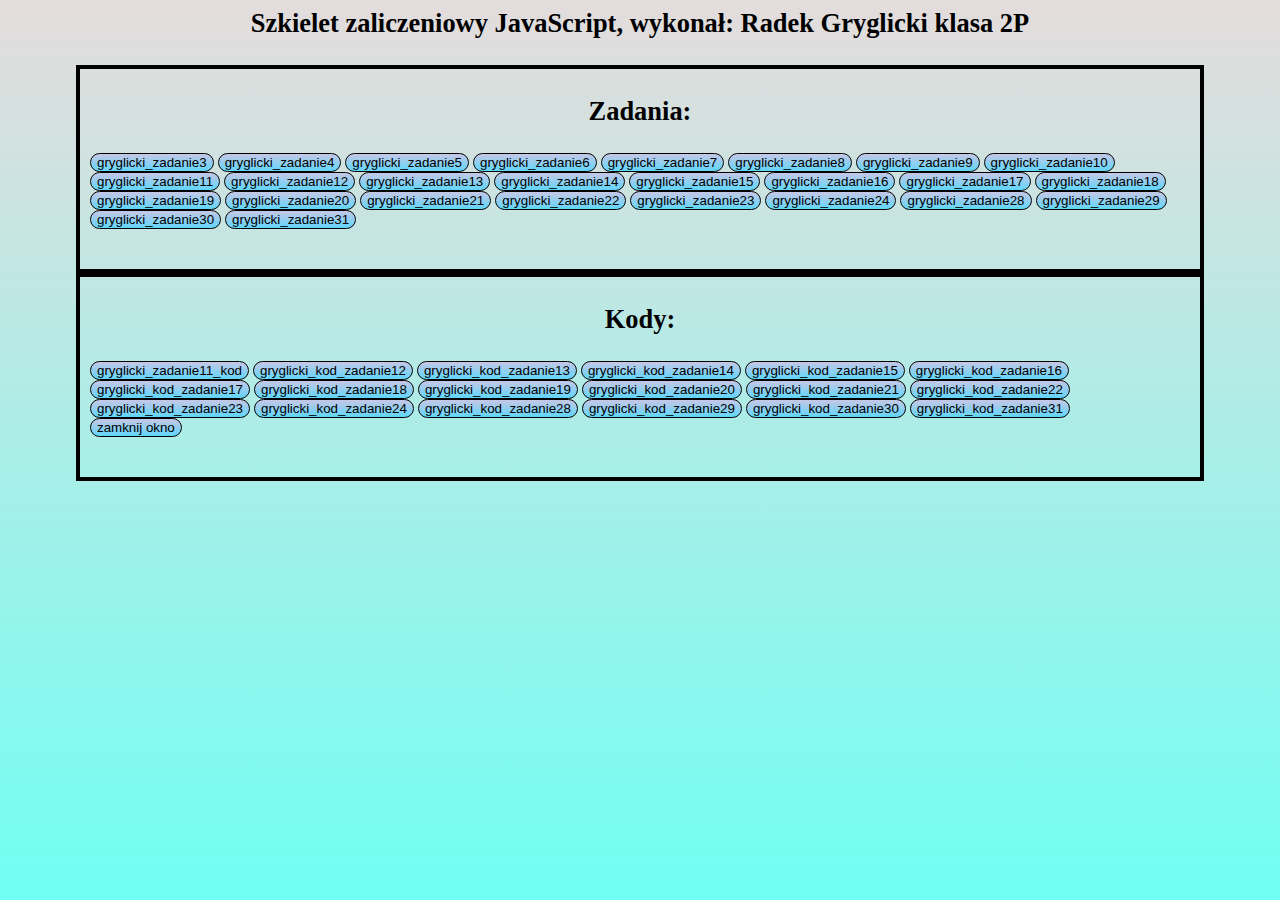
==== index.html @ e1000cd1 "Add files via upload" ====
<html<html>
<head>
<link rel="stylesheet" type="text/css" href="index.css">
<title> Gryglicki 2P</title>
<script language="JavaScript">
function WinOpen_z3_gryglicki()
{
window.open("obraz.html","okienko","toolbar=no,directories=no,menubar=no,height=380,width=160,top=200,left=200");
}

function WinOpen_z4_gryglicki()
{
window.open("z4_gry.html","okienko","toolbar=no,directories=no,menubar=no,height=380,width=750,top=200,left=200");
}

function WinOpen_z5_gryglicki()
{
window.open("zadanie5_gry.html","okienko","toolbar=no,directories=no,menubar=no,height=230,width=500,top=600");
}

function WinOpen_z6_gryglicki()
{
window.open("zadanie6_gry.html","okienko","toolbar=no,directories=no,menubar=no,height=380,width=750,top=200,left=200");
}


function WinOpen_z7_gryglicki()
{
window.open("zadanie7_gry.html","okienko","toolbar=no,directories=no,menubar=no,height=380,width=750,top=200,left=200");
}

function WinOpen_z8_gryglicki()
{
window.open("zadanie8_gry.html","okienko","toolbar=no,directories=no,menubar=no,height=380,width=750,top=200,left=200");
}

function WinOpen_z9_gryglicki()
{
window.open("zadanie9_gry.html","okienko","toolbar=no,directories=no,menubar=no,height=380,width=750,top=200,left=200");
}

function WinOpen_z10_gryglicki()
{
window.open("zadanie10_gry.html","okienko","toolbar=no,directories=no,menubar=no,height=380,width=750,top=200,left=200");
}

function WinOpen_z11_gryglicki()
{
window.open("zadanie11_gry.html","okienko","toolbar=no,directories=no,menubar=no,height=380,width=750,top=200,left=200");
}

function WinOpen_z11_kod_gryglicki()
{
window.open("zadanie11_kod_gry.html","okienko","toolbar=no,directories=no,menubar=no,height=380,width=550,top=200,left=200");
}

function WinOpen_z12_gryglicki()
{
window.open("zadanie12_gry.html","okienko","toolbar=no,directories=no,menubar=no,height=380,width=750,top=200,left=200");
}

function WinOpen_z12_kod_gryglicki()
{
window.open("zadanie12_kod_gry.html","okienko","toolbar=no,directories=no,menubar=no,height=600,width=450,top=200,left=200");
}

function WinOpen_z13_gryglicki()
{
window.open("zadanie13_gry.html","okienko","toolbar=no,directories=no,menubar=no,height=380,width=750,top=200,left=200");
}

function WinOpen_z13_kod_gryglicki()
{
window.open("zadanie13_kod_gry.html","okienko","toolbar=no,directories=no,menubar=no,height=450,width=650,top=200,left=200");
}

function WinOpen_z14_gryglicki()
{
window.open("zadanie14_gry.html","okienko","toolbar=no,directories=no,menubar=no,height=380,width=750,top=200,left=200");
}

function WinOpen_z14_kod_gryglicki()
{
window.open("zadanie14_kod_gry.html","okienko","toolbar=no,directories=no,menubar=no,height=600,width=450,top=200,left=200");
}

function WinOpen_z15_gryglicki()
{
window.open("zadanie15_gry.html","okienko","toolbar=no,directories=no,menubar=no,height=600,width=450,top=200,left=200");
}

function WinOpen_z15_kod_gryglicki()
{
window.open("zadanie15_kod_gry.html","okienko","toolbar=no,directories=no,menubar=no,height=600,width=550,top=200,left=200");
}

function WinOpen_z16_gryglicki()
{
window.open("zadanie16_gry.html","okienko","toolbar=no,directories=no,menubar=no,height=200,width=450,top=200,left=200");
}

function WinOpen_z16_kod_gryglicki()
{
window.open("zadanie16_kod_gry.html","okienko","toolbar=no,directories=no,menubar=no,height=600,width=550,top=200,left=200");
}

function WinOpen_z17_gryglicki()
{
window.open("zadanie17_gry.html","okienko","toolbar=no,directories=no,menubar=no,height=500,width=550,top=200,left=200");
}

function WinOpen_z17_kod_gryglicki()
{
window.open("zadanie17_kod_gry.html","okienko","toolbar=no,directories=no,menubar=no,height=600,width=750,top=200,left=200");
}

function WinOpen_z18_gryglicki()
{
window.open("zadanie18_gry.html","okienko","toolbar=no,directories=no,menubar=no,height=300,width=700,top=200,left=200");
}

function WinOpen_z18_kod_gryglicki()
{
window.open("zadanie18_kod_gry.html","okienko","toolbar=no,directories=no,menubar=no,height=450,width=550,top=200,left=200");
}

function WinOpen_z19_gryglicki()
{
window.open("zadanie19_gry.html","okienko","toolbar=no,directories=no,menubar=no,height=300,width=700,top=200,left=200");
}

function WinOpen_z19_kod_gryglicki()
{
window.open("zadanie19_kod_gry.html","okienko","toolbar=no,directories=no,menubar=no,height=450,width=750,top=200,left=200");
}

function WinOpen_z20_gryglicki()
{
window.open("zadanie20_gry.html","okienko","toolbar=no,directories=no,menubar=no,height=300,width=700,top=200,left=200");
}

function WinOpen_z20_kod_gryglicki()
{
window.open("zadanie20_kod_gry.html","okienko","toolbar=no,directories=no,menubar=no,height=750,width=680,top=200,left=200");
}

function WinOpen_z21_gryglicki()
{
window.open("zadanie21_gry.html","okienko","toolbar=no,directories=no,menubar=no,height=300,width=700,top=200,left=200");
}

function WinOpen_z21_kod_gryglicki()
{
window.open("zadanie21_kod_gry.html","okienko","toolbar=no,directories=no,menubar=no,height=850,width=700,top=200,left=200");
}

function WinOpen_z22_gryglicki()
{
window.open("zadanie22_gry.html","okienko","toolbar=no,directories=no,menubar=no,height=450,width=700,top=200,left=200");
}

function WinOpen_z22_kod_gryglicki()
{
window.open("zadanie22_kod_gry.html","okienko","toolbar=no,directories=no,menubar=no,height=450,width=675,top=200,left=200");
}

function WinOpen_z23_gryglicki()
{
window.open("zadanie23_gry.html","okienko","toolbar=no,directories=no,menubar=no,height=300,width=700,top=200,left=200");
}

function WinOpen_z23_kod_gryglicki()
{
window.open("zadanie23_kod_gry.html","okienko","toolbar=no,directories=no,menubar=no,height=650,width=650,top=200,left=200");
}

function WinOpen_z24_gryglicki()
{
window.open("zadanie24_gry.html","okienko","toolbar=no,directories=no,menubar=no,height=450,width=550,top=200,left=200");
}

function WinOpen_z24_kod_gryglicki()
{
window.open("zadanie24_kod_gry.html","okienko","toolbar=no,directories=no,menubar=no,height=450,width=550,top=200,left=200");
}


function WinOpen_z28_gryglicki()
{
window.open("zadanie28_gry.html","okienko","toolbar=no,directories=no,menubar=no,height=600,width=750,top=200,left=200");
}

function WinOpen_z28_kod_gryglicki()
{
window.open("zadanie28_kod_gry.html","okienko","toolbar=no,directories=no,menubar=no,height=450,width=550,top=200,left=200");
}

function okno_zamknij_gryglicki()
{
window.close()
}


</script>
</head>
<body>
<p class="czcionka">Szkielet zaliczeniowy JavaScript, wykonał: Radek Gryglicki klasa 2P</p>
<div class = "div1">
<p class="czcionka">Zadania:</p>

<p class="znaczniki">
<input type="button" name="zadanie3-gryglicki" 
value="gryglicki_zadanie3" onclick="WinOpen_z3_gryglicki(' ')">

<input type="button" name="zadanie4-gryglicki" 
value="gryglicki_zadanie4" onclick="WinOpen_z4_gryglicki(' ')">

<input type="button" name="zadanie5-gryglicki" 
value="gryglicki_zadanie5" onclick="WinOpen_z5_gryglicki(' ')">

<input type="button" name="zadanie6-gryglicki" 
value="gryglicki_zadanie6" onclick="WinOpen_z6_gryglicki(' ')">

<input type="button" name="zadanie7-gryglicki" 
value="gryglicki_zadanie7" onclick="WinOpen_z7_gryglicki(' ')">

<input type="button" name="zadanie8-gryglicki" 
value="gryglicki_zadanie8" onclick="WinOpen_z8_gryglicki(' ')">

<input type="button" name="zadanie9-gryglicki" 
value="gryglicki_zadanie9" onclick="WinOpen_z9_gryglicki(' ')">

<input type="button" name="zadanie10-gryglicki" 
value="gryglicki_zadanie10" onclick="WinOpen_z10_gryglicki(' ')">
<br>
<input type="button" name="zadanie11-gryglicki" 
value="gryglicki_zadanie11" onclick="WinOpen_z11_gryglicki(' ')">

<input type="button" name="zadanie12-gryglicki" 
value="gryglicki_zadanie12" onclick="WinOpen_z12_gryglicki(' ')">

<input type="button" name="zadanie13-gryglicki" 
value="gryglicki_zadanie13" onclick="WinOpen_z13_gryglicki(' ')">

<input type="button" name="zadanie14-gryglicki" 
value="gryglicki_zadanie14" onclick="WinOpen_z14_gryglicki(' ')">

<input type="button" name="zadanie15-gryglicki" 
value="gryglicki_zadanie15" onclick="WinOpen_z15_gryglicki(' ')">

<input type="button" name="zadanie16-gryglicki" 
value="gryglicki_zadanie16" onclick="WinOpen_z16_gryglicki(' ')">

<input type="button" name="zadanie17-gryglicki" 
value="gryglicki_zadanie17" onclick="WinOpen_z17_gryglicki(' ')">

<input type="button" name="zadanie18-gryglicki" 
value="gryglicki_zadanie18" onclick="WinOpen_z18_gryglicki(' ')">

<input type="button" name="zadanie19-gryglicki" 
value="gryglicki_zadanie19" onclick="WinOpen_z19_gryglicki(' ')">

<input type="button" name="zadanie20-gryglicki" 
value="gryglicki_zadanie20" onclick="WinOpen_z20_gryglicki(' ')">

<input type="button" name="zadanie21-gryglicki" 
value="gryglicki_zadanie21" onclick="WinOpen_z21_gryglicki(' ')">

<input type="button" name="zadanie22-gryglicki" 
value="gryglicki_zadanie22" onclick="WinOpen_z22_gryglicki(' ')">

<input type="button" name="zadanie23-gryglicki" 
value="gryglicki_zadanie23" onclick="WinOpen_z23_gryglicki(' ')">

<input type="button" name="zadanie24-gryglicki" 
value="gryglicki_zadanie24" onclick="WinOpen_z24_gryglicki(' ')">

<input type="button" name="zadanie28-gryglicki" 
value="gryglicki_zadanie28" onclick="WinOpen_z28_gryglicki(' ')">

<input type="button" name="zadanie29-gryglicki" 
value="gryglicki_zadanie29" onclick="WinOpen_z29_gryglicki(' ')">

<input type="button" name="zadanie30-gryglicki" 
value="gryglicki_zadanie30" onclick="WinOpen_z30_gryglicki(' ')">

<input type="button" name="zadanie31-gryglicki" 
value="gryglicki_zadanie31" onclick="WinOpen_z31_gryglicki(' ')">

</p>
</div>

<div class = "div1">
<p class="czcionka">Kody:</p>
<p class="znaczniki">
<input type="button" name="zadanie11-gryglicki_kod" 
value="gryglicki_zadanie11_kod" onclick="WinOpen_z11_kod_gryglicki(' ')">

<input type="button" name="zadanie12-gryglicki_kod" 
value="gryglicki_kod_zadanie12" onclick="WinOpen_z12_kod_gryglicki(' ')">

<input type="button" name="zadanie13-gryglicki_kod" 
value="gryglicki_kod_zadanie13" onclick="WinOpen_z13_kod_gryglicki(' ')">

<input type="button" name="zadanie14-gryglicki_kod" 
value="gryglicki_kod_zadanie14" onclick="WinOpen_z14_kod_gryglicki(' ')">

<input type="button" name="zadanie15-gryglicki_kod" 
value="gryglicki_kod_zadanie15" onclick="WinOpen_z15_kod_gryglicki(' ')">

<input type="button" name="zadanie16-gryglicki_kod" 
value="gryglicki_kod_zadanie16" onclick="WinOpen_z16_kod_gryglicki(' ')">

<input type="button" name="zadanie17-gryglicki_kod" 
value="gryglicki_kod_zadanie17" onclick="WinOpen_z17_kod_gryglicki(' ')">

<input type="button" name="zadanie18-gryglicki_kod" 
value="gryglicki_kod_zadanie18" onclick="WinOpen_z18_kod_gryglicki(' ')">

<input type="button" name="zadanie19-gryglicki_kod" 
value="gryglicki_kod_zadanie19" onclick="WinOpen_z19_kod_gryglicki(' ')">

<input type="button" name="zadanie20-gryglicki_kod" 
value="gryglicki_kod_zadanie20" onclick="WinOpen_z20_kod_gryglicki(' ')">

<input type="button" name="zadanie21-gryglicki_kod" 
value="gryglicki_kod_zadanie21" onclick="WinOpen_z21_kod_gryglicki(' ')">

<input type="button" name="zadanie22-gryglicki_kod" 
value="gryglicki_kod_zadanie22" onclick="WinOpen_z22_kod_gryglicki(' ')">

<input type="button" name="zadanie23-gryglicki_kod" 
value="gryglicki_kod_zadanie23" onclick="WinOpen_z23_kod_gryglicki(' ')">

<input type="button" name="zadanie24-gryglicki_kod" 
value="gryglicki_kod_zadanie24" onclick="WinOpen_z24_kod_gryglicki(' ')">

<input type="button" name="zadanie28-gryglicki_kod" 
value="gryglicki_kod_zadanie28" onclick="WinOpen_z28_kod_gryglicki(' ')">

<input type="button" name="zadanie29-gryglicki_kod" 
value="gryglicki_kod_zadanie29" onclick="WinOpen_z29_kod_gryglicki(' ')">

<input type="button" name="zadanie30-gryglicki_kod" 
value="gryglicki_kod_zadanie30" onclick="WinOpen_z30_kod_gryglicki(' ')">

<input type="button" name="zadanie31-gryglicki_kod" 
value="gryglicki_kod_zadanie31" onclick="WinOpen_z31_kod_gryglicki(' ')">



<br>
<input type="button" value="zamknij okno" 
onclick="okno_zamknij_gryglicki()"/>

</p>
</div>


























<SCRIPT type="text/javascript" src="gryglicki_zewnetrzny2.js"></SCRIPT>
<form>












</form>


 
 
</body>
</html>
---- index.css ----
body{
background-image: linear-gradient(rgb(228, 220, 220), rgb(112, 255, 243)); 
background-attachment:fixed ;
}

.div1{
width:1100px;
height:200px;
margin-left:auto;
margin-right:auto;
border:4px solid black;
padding-left:10px;
padding-right:10px;
}

.czcionka{
font-size:0.7cm;
font-weight:700;
text-align: center;

}

input{
background-image: linear-gradient(rgb(199, 199, 230), rgb(95, 214, 250));
color:black;
font-weight:500;
border-radius:20px;
border:1px solid black;
}

input:hover{
    font-weight: 750;
    text-decoration: underline 1px solid black;

}

.znaczniki{
    margin-bottom: 1rem;

}
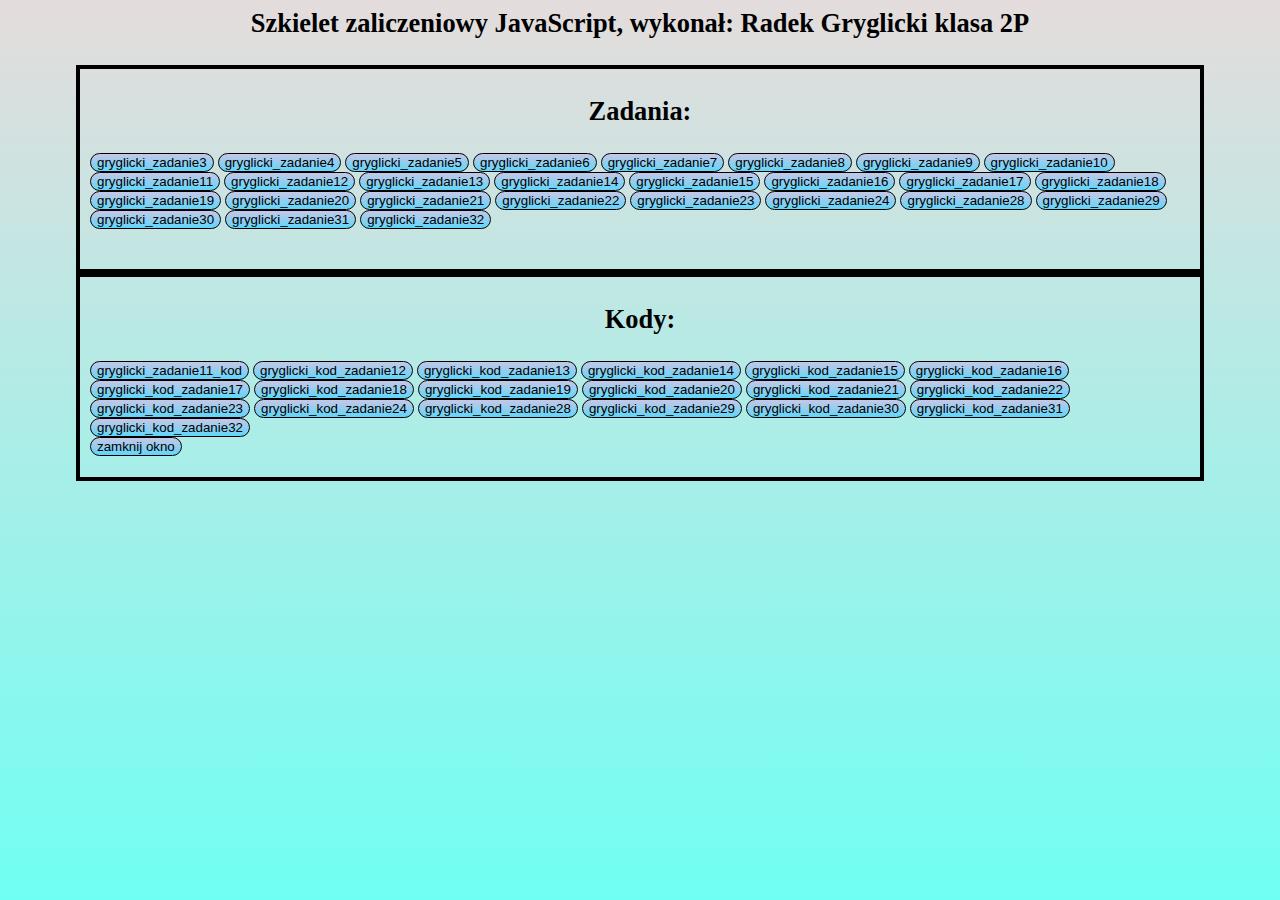
==== commit 53dee6fa: "Add files via upload" ====
--- a/index.html
+++ b/index.html
@@ -3,6 +3,7 @@
 <link rel="stylesheet" type="text/css" href="index.css">
 <title> Gryglicki 2P</title>
 <script language="JavaScript">
+
 function WinOpen_z3_gryglicki()
 {
 window.open("obraz.html","okienko","toolbar=no,directories=no,menubar=no,height=380,width=160,top=200,left=200");
@@ -193,6 +194,48 @@
 function WinOpen_z28_kod_gryglicki()
 {
 window.open("zadanie28_kod_gry.html","okienko","toolbar=no,directories=no,menubar=no,height=450,width=550,top=200,left=200");
+}
+
+function WinOpen_z29_gryglicki()
+{
+window.open("zadanie29_gry.html","okienko","toolbar=no,directories=no,menubar=no,height=750,width=1250,top=200,left=200");
+}
+
+function WinOpen_z29_kod_gryglicki()
+{
+window.open("zadanie29_kod_gry.html","okienko","toolbar=no,directories=no,menubar=no,height=550,width=750,top=200,left=200");
+}
+
+function WinOpen_z30_gryglicki()
+{
+window.open("zadanie30_gry.html","okienko","toolbar=no,directories=no,menubar=no,height=600,width=750,top=200,left=200");
+}
+
+function WinOpen_z30_kod_gryglicki()
+{
+window.open("zadanie30_kod_gry.html","okienko","toolbar=no,directories=no,menubar=no,height=380,width=650,top=200,left=200");
+}
+
+
+function WinOpen_z31_gryglicki()
+{
+window.open("zadanie31_gry.html","okienko","toolbar=no,directories=no,menubar=no,height=600,width=750,top=200,left=200");
+}
+
+function WinOpen_z31_kod_gryglicki()
+{
+window.open("zadanie31_kod_gry.html","okienko","toolbar=no,directories=no,menubar=no,height=450,width=650,top=200,left=200");
+}
+
+
+function WinOpen_z32_gryglicki()
+{
+window.open("zadanie32_gry.html","okienko","toolbar=no,directories=no,menubar=no,height=600,width=750,top=200,left=200");
+}
+
+function WinOpen_z32_kod_gryglicki()
+{
+window.open("zadanie32_kod_gry.html","okienko","toolbar=no,directories=no,menubar=no,height=450,width=650,top=200,left=200");
 }
 
 function okno_zamknij_gryglicki()
@@ -287,6 +330,11 @@
 <input type="button" name="zadanie31-gryglicki" 
 value="gryglicki_zadanie31" onclick="WinOpen_z31_gryglicki(' ')">
 
+<input type="button" name="zadanie32-gryglicki" 
+value="gryglicki_zadanie32" onclick="WinOpen_z32_gryglicki(' ')">
+
+
+
 </p>
 </div>
 
@@ -347,7 +395,8 @@
 <input type="button" name="zadanie31-gryglicki_kod" 
 value="gryglicki_kod_zadanie31" onclick="WinOpen_z31_kod_gryglicki(' ')">
 
-
+<input type="button" name="zadanie32-gryglicki_kod" 
+value="gryglicki_kod_zadanie32" onclick="WinOpen_z32_kod_gryglicki(' ')">
 
 <br>
 <input type="button" value="zamknij okno" 
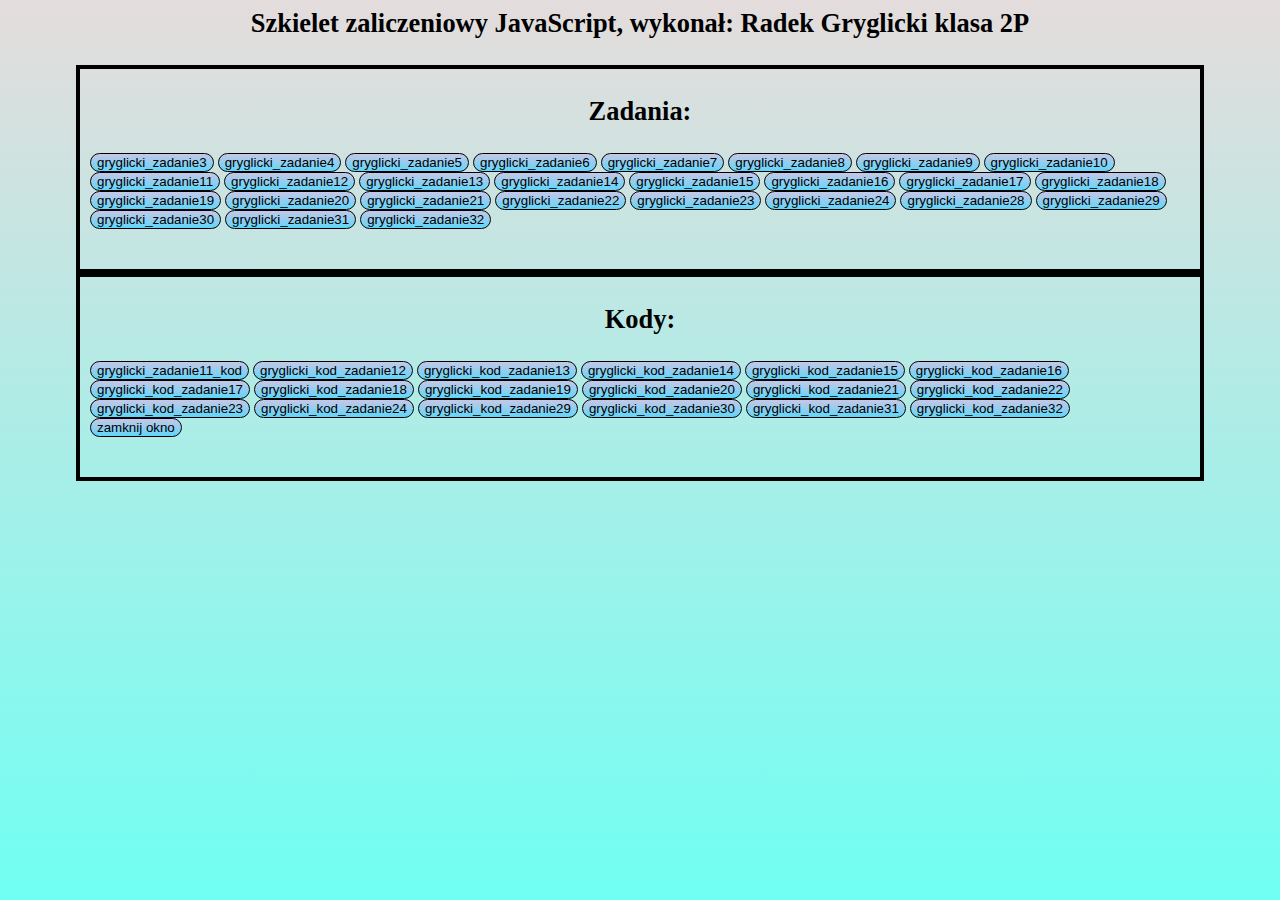
==== commit 96f83459: "Add files via upload" ====
--- a/index.html
+++ b/index.html
@@ -383,9 +383,6 @@
 <input type="button" name="zadanie24-gryglicki_kod" 
 value="gryglicki_kod_zadanie24" onclick="WinOpen_z24_kod_gryglicki(' ')">
 
-<input type="button" name="zadanie28-gryglicki_kod" 
-value="gryglicki_kod_zadanie28" onclick="WinOpen_z28_kod_gryglicki(' ')">
-
 <input type="button" name="zadanie29-gryglicki_kod" 
 value="gryglicki_kod_zadanie29" onclick="WinOpen_z29_kod_gryglicki(' ')">
 
